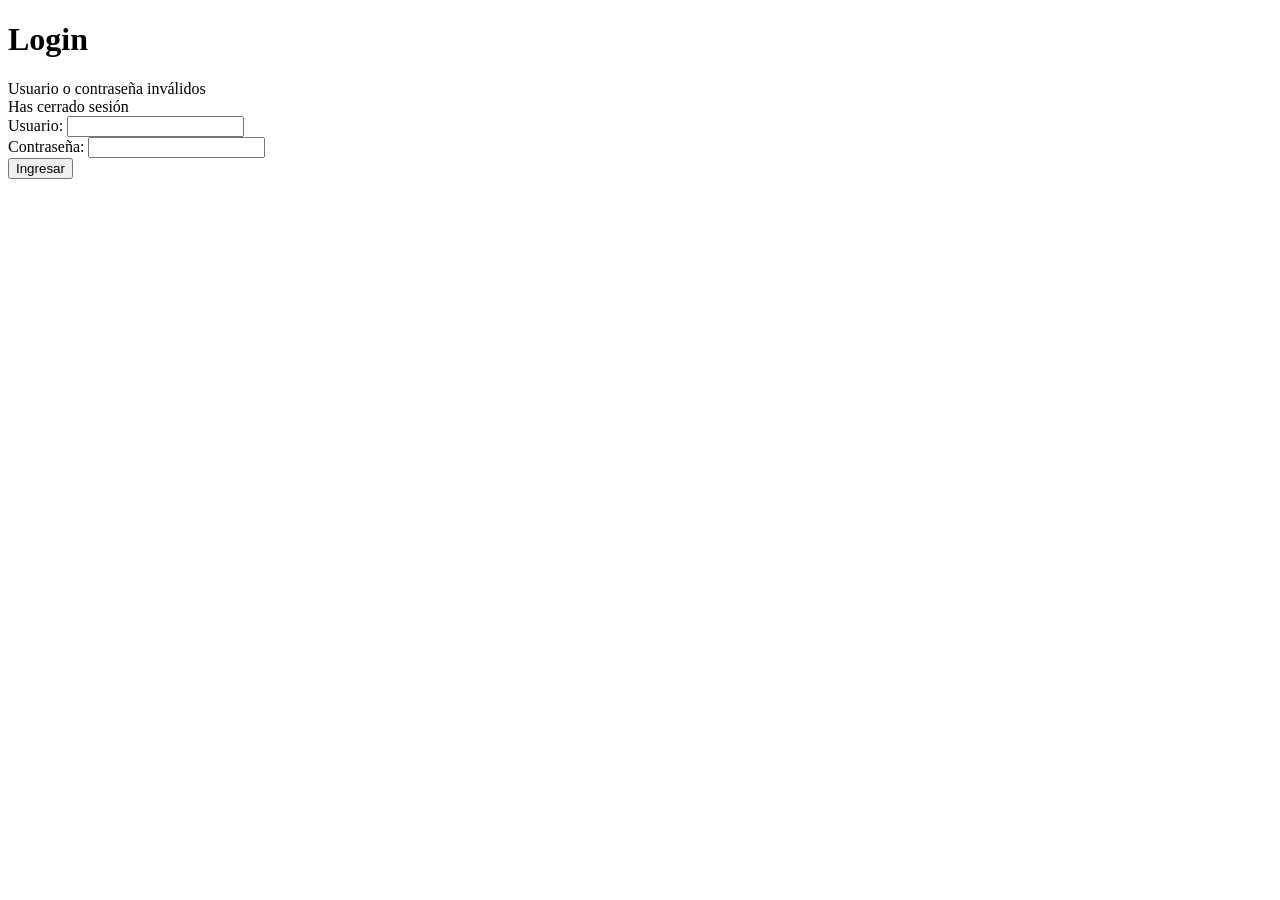
==== src/main/resources/templates/login.html @ 66716d96 "Primer commit: login, CRUD usuarios, Spring Boot, Docker, Flyway" ====
<!DOCTYPE html>
<html xmlns:th="http://www.thymeleaf.org">
<head>
    <meta charset="UTF-8">
    <title>Iniciar sesión</title>
</head>
<body>
    <h1>Login</h1>
    <div th:if="${param.error}">Usuario o contraseña inválidos</div>
    <div th:if="${param.logout}">Has cerrado sesión</div>
    <form th:action="@{/login}" method="post">
        <label>Usuario: <input type="text" name="username"/></label><br/>
        <label>Contraseña: <input type="password" name="password"/></label><br/>
        <button type="submit">Ingresar</button>
    </form>
</body>
</html>
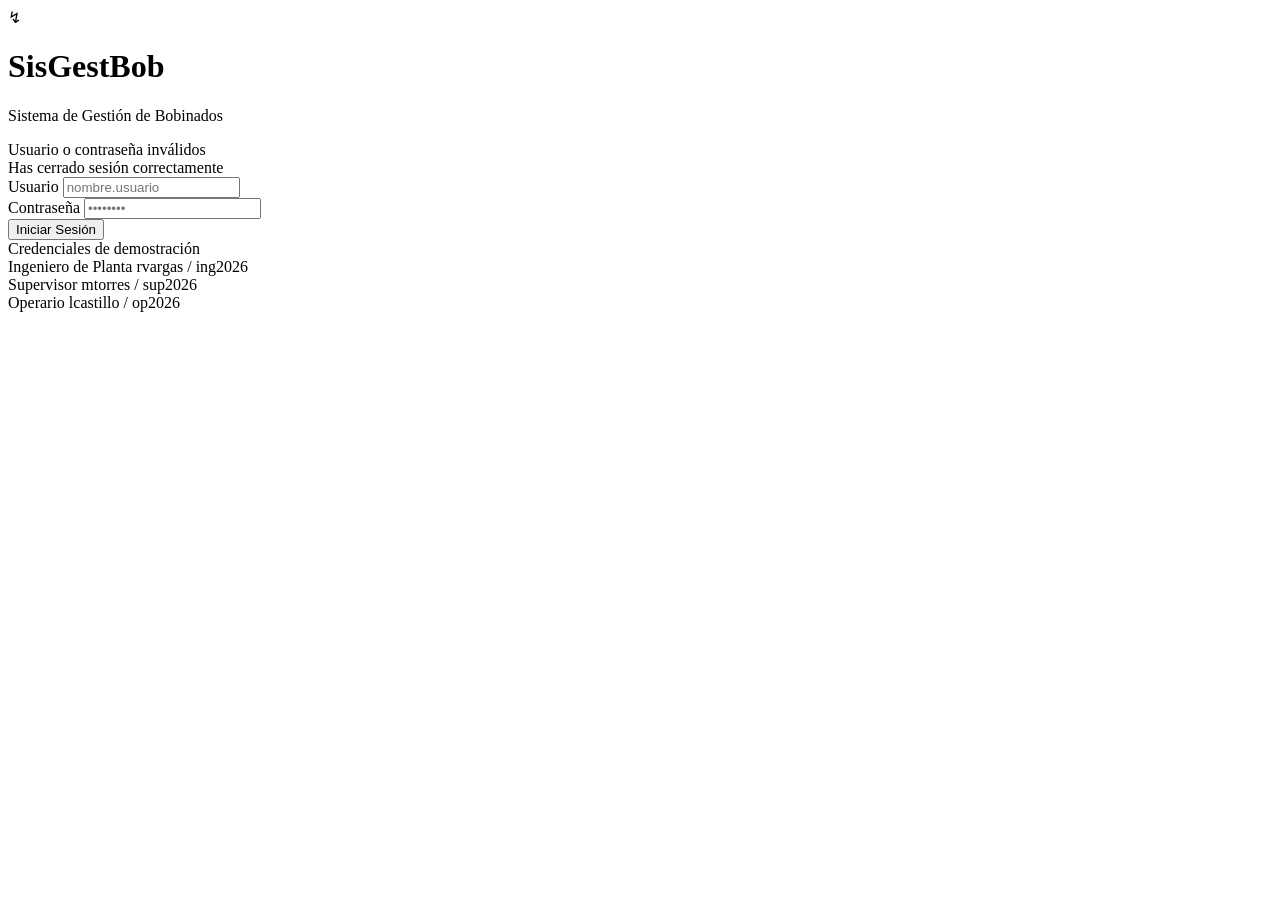
==== commit e1309cb6: "Reorganiza recursos estaticos y actualiza vistas Thymeleaf" ====
--- a/src/main/resources/templates/login.html
+++ b/src/main/resources/templates/login.html
@@ -1,17 +1,67 @@
 <!DOCTYPE html>
-<html xmlns:th="http://www.thymeleaf.org">
+<html lang="es" xmlns:th="http://www.thymeleaf.org">
+
 <head>
     <meta charset="UTF-8">
+    <meta name="viewport" content="width=device-width, initial-scale=1">
     <title>Iniciar sesión</title>
+<link rel="stylesheet" th:href="@{/css/estilos.css}">
 </head>
-<body>
-    <h1>Login</h1>
-    <div th:if="${param.error}">Usuario o contraseña inválidos</div>
-    <div th:if="${param.logout}">Has cerrado sesión</div>
-    <form th:action="@{/login}" method="post">
-        <label>Usuario: <input type="text" name="username"/></label><br/>
-        <label>Contraseña: <input type="password" name="password"/></label><br/>
-        <button type="submit">Ingresar</button>
-    </form>
+
+<body class="login-body">
+
+    <div class="login-card">
+
+        <div class="logo">↯</div>
+
+        <h1>SisGestBob</h1>
+        <p class="subtitle">Sistema de Gestión de Bobinados</p>
+
+        <div th:if="${param.error}" class="message error">
+            Usuario o contraseña inválidos
+        </div>
+
+        <div th:if="${param.logout}" class="message logout">
+            Has cerrado sesión correctamente
+        </div>
+
+        <form th:action="@{/login}" method="post">
+
+            <div class="input-group">
+                <label for="username">Usuario</label>
+                <input type="text" id="username" name="username" placeholder="nombre.usuario" required>
+            </div>
+
+            <div class="input-group">
+                <label for="password">Contraseña</label>
+                <input type="password" id="password" name="password" placeholder="••••••••" required>
+            </div>
+
+            <button type="submit" class="primary-btn">Iniciar Sesión</button>
+
+        </form>
+
+        <div class="line"></div>
+
+        <div class="demo-title">Credenciales de demostración</div>
+
+        <div class="demo-row">
+            <span class="badge purple">Ingeniero de Planta</span>
+            <span>rvargas / ing2026</span>
+        </div>
+
+        <div class="demo-row">
+            <span class="badge blue">Supervisor</span>
+            <span>mtorres / sup2026</span>
+        </div>
+
+        <div class="demo-row">
+            <span class="badge green">Operario</span>
+            <span>lcastillo / op2026</span>
+        </div>
+
+    </div>
+
 </body>
+
 </html>
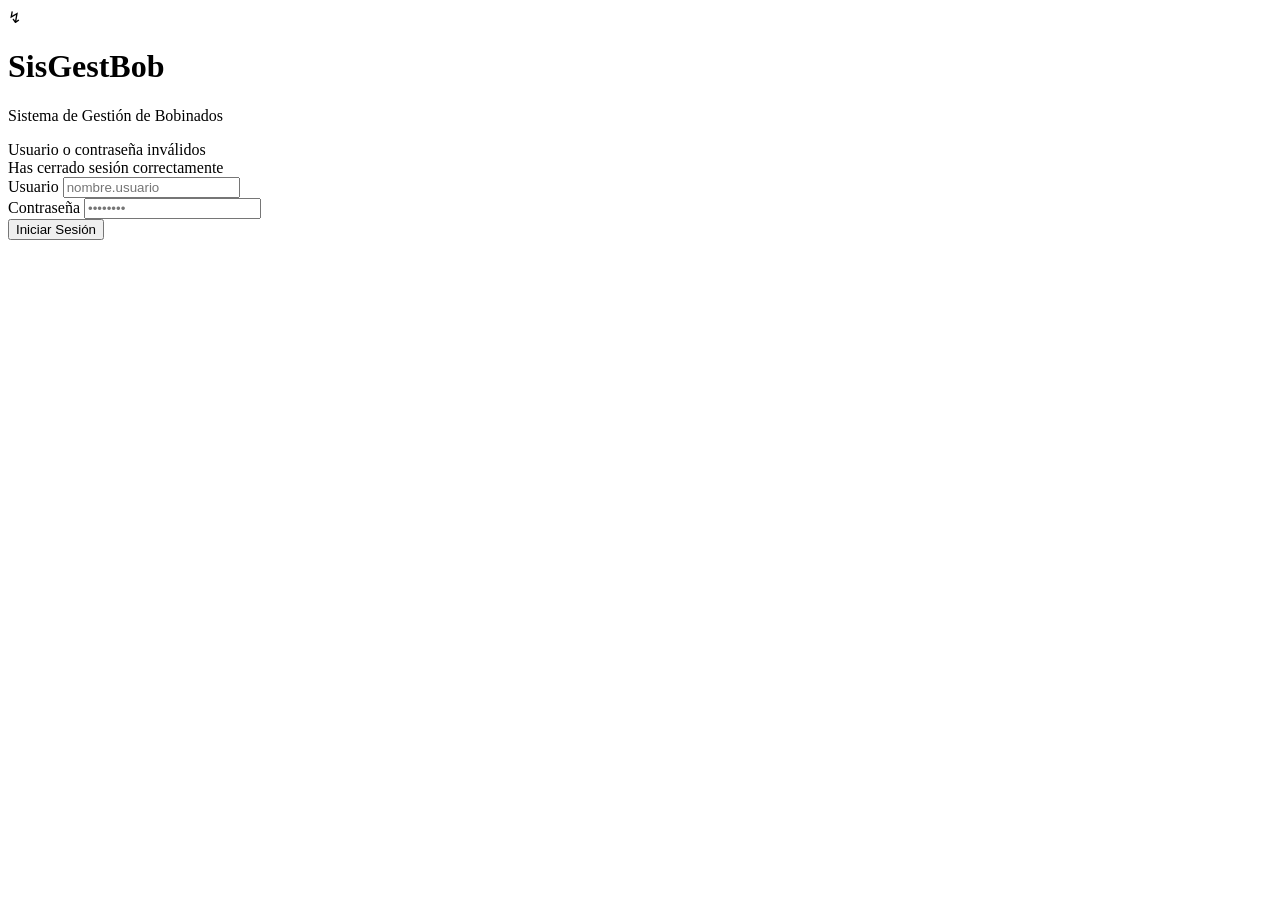
==== commit 328079af: "actualizacion de login" ====
--- a/src/main/resources/templates/login.html
+++ b/src/main/resources/templates/login.html
@@ -43,22 +43,7 @@
 
         <div class="line"></div>
 
-        <div class="demo-title">Credenciales de demostración</div>
-
-        <div class="demo-row">
-            <span class="badge purple">Ingeniero de Planta</span>
-            <span>rvargas / ing2026</span>
-        </div>
-
-        <div class="demo-row">
-            <span class="badge blue">Supervisor</span>
-            <span>mtorres / sup2026</span>
-        </div>
-
-        <div class="demo-row">
-            <span class="badge green">Operario</span>
-            <span>lcastillo / op2026</span>
-        </div>
+       
 
     </div>
 
